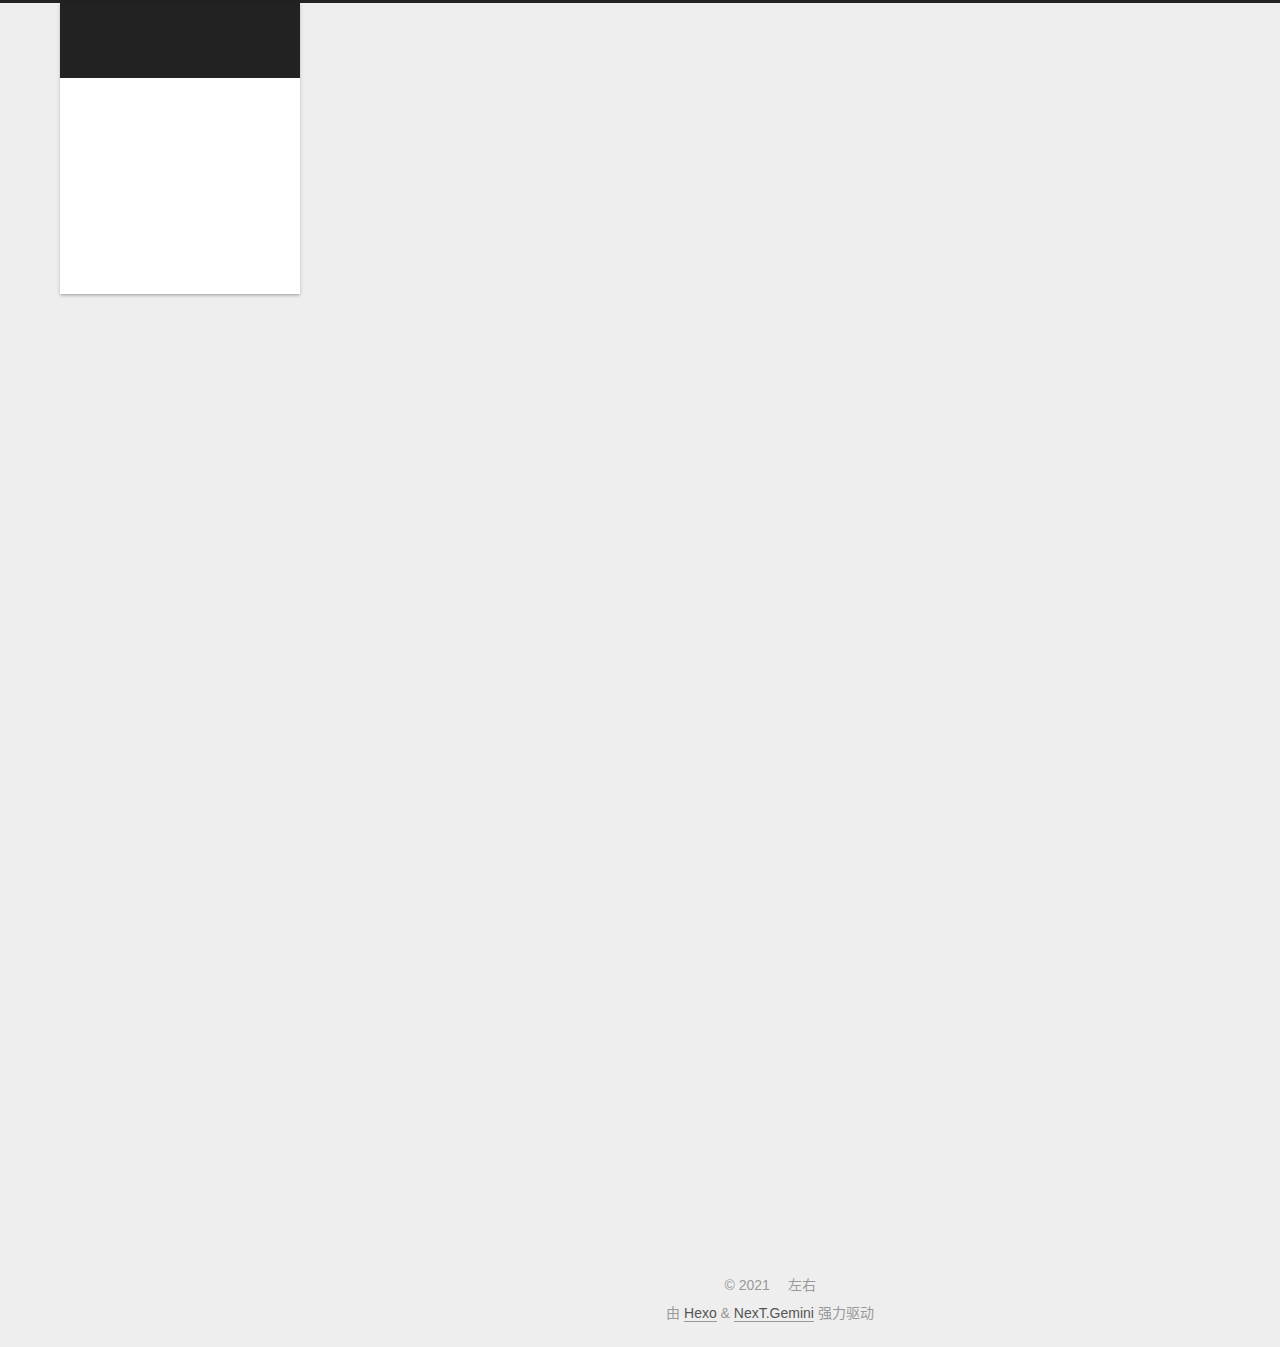
==== about/index.html @ dd249a5f "Site updated: 2021-11-12 10:54:29" ====
<!DOCTYPE html>
<html lang="zh-CN">
<head>
  <meta charset="UTF-8">
<meta name="viewport" content="width=device-width, initial-scale=1, maximum-scale=2">
<meta name="theme-color" content="#222">
<meta name="generator" content="Hexo 5.4.0">
  <link rel="apple-touch-icon" sizes="180x180" href="/images/apple-touch-icon-next.png">
  <link rel="icon" type="image/png" sizes="32x32" href="/images/favicon-32x32-next.png">
  <link rel="icon" type="image/png" sizes="16x16" href="/images/favicon-16x16-next.png">
  <link rel="mask-icon" href="/images/logo.svg" color="#222">

<link rel="stylesheet" href="/css/main.css">


<link rel="stylesheet" href="/lib/font-awesome/css/all.min.css">

<script id="hexo-configurations">
    var NexT = window.NexT || {};
    var CONFIG = {"hostname":"example.com","root":"/","scheme":"Gemini","version":"7.8.0","exturl":false,"sidebar":{"position":"left","display":"post","padding":18,"offset":12,"onmobile":false},"copycode":{"enable":false,"show_result":false,"style":null},"back2top":{"enable":true,"sidebar":false,"scrollpercent":false},"bookmark":{"enable":false,"color":"#222","save":"auto"},"fancybox":false,"mediumzoom":false,"lazyload":false,"pangu":false,"comments":{"style":"tabs","active":null,"storage":true,"lazyload":false,"nav":null},"algolia":{"hits":{"per_page":10},"labels":{"input_placeholder":"Search for Posts","hits_empty":"We didn't find any results for the search: ${query}","hits_stats":"${hits} results found in ${time} ms"}},"localsearch":{"enable":false,"trigger":"auto","top_n_per_article":1,"unescape":false,"preload":false},"motion":{"enable":true,"async":false,"transition":{"post_block":"fadeIn","post_header":"slideDownIn","post_body":"slideDownIn","coll_header":"slideLeftIn","sidebar":"slideUpIn"}}};
  </script>

  <meta name="description" content="现在的努力是为了以后选择的权利">
<meta property="og:type" content="website">
<meta property="og:title" content="关于">
<meta property="og:url" content="http://example.com/about/index.html">
<meta property="og:site_name" content="左右">
<meta property="og:description" content="现在的努力是为了以后选择的权利">
<meta property="og:locale" content="zh_CN">
<meta property="article:published_time" content="2021-11-12T02:46:47.000Z">
<meta property="article:modified_time" content="2021-11-12T02:53:38.068Z">
<meta property="article:author" content="左右">
<meta name="twitter:card" content="summary">

<link rel="canonical" href="http://example.com/about/">


<script id="page-configurations">
  // https://hexo.io/docs/variables.html
  CONFIG.page = {
    sidebar: "",
    isHome : false,
    isPost : false,
    lang   : 'zh-CN'
  };
</script>

  <title>关于 | 左右
</title>
  






  <noscript>
  <style>
  .use-motion .brand,
  .use-motion .menu-item,
  .sidebar-inner,
  .use-motion .post-block,
  .use-motion .pagination,
  .use-motion .comments,
  .use-motion .post-header,
  .use-motion .post-body,
  .use-motion .collection-header { opacity: initial; }

  .use-motion .site-title,
  .use-motion .site-subtitle {
    opacity: initial;
    top: initial;
  }

  .use-motion .logo-line-before i { left: initial; }
  .use-motion .logo-line-after i { right: initial; }
  </style>
</noscript>

</head>

<body itemscope itemtype="http://schema.org/WebPage">
  <div class="container use-motion">
    <div class="headband"></div>

    <header class="header" itemscope itemtype="http://schema.org/WPHeader">
      <div class="header-inner"><div class="site-brand-container">
  <div class="site-nav-toggle">
    <div class="toggle" aria-label="切换导航栏">
      <span class="toggle-line toggle-line-first"></span>
      <span class="toggle-line toggle-line-middle"></span>
      <span class="toggle-line toggle-line-last"></span>
    </div>
  </div>

  <div class="site-meta">

    <a href="/" class="brand" rel="start">
      <span class="logo-line-before"><i></i></span>
      <h1 class="site-title">左右</h1>
      <span class="logo-line-after"><i></i></span>
    </a>
  </div>

  <div class="site-nav-right">
    <div class="toggle popup-trigger">
    </div>
  </div>
</div>




<nav class="site-nav">
  <ul id="menu" class="main-menu menu">
        <li class="menu-item menu-item-home">

    <a href="/" rel="section"><i class="home fa-fw"></i>首页</a>

  </li>
        <li class="menu-item menu-item-about">

    <a href="/about/" rel="section"><i class="user fa-fw"></i>关于</a>

  </li>
        <li class="menu-item menu-item-tags">

    <a href="/tags/" rel="section"><i class="tags fa-fw"></i>标签</a>

  </li>
        <li class="menu-item menu-item-categories">

    <a href="/categories/" rel="section"><i class="th fa-fw"></i>分类</a>

  </li>
        <li class="menu-item menu-item-archives">

    <a href="/archives/" rel="section"><i class="archive fa-fw"></i>归档</a>

  </li>
  </ul>
</nav>




</div>
    </header>

    
  <div class="back-to-top">
    <i class="fa fa-arrow-up"></i>
    <span>0%</span>
  </div>


    <main class="main">
      <div class="main-inner">
        <div class="content-wrap">
          
  
  

          <div class="content page posts-expand">
            

    
    
    
    <div class="post-block" lang="zh-CN">
      <header class="post-header">

<h1 class="post-title" itemprop="name headline">关于
</h1>

<div class="post-meta">
  

</div>

</header>

      
      
      
      <div class="post-body">
          
      </div>
      
      
      
    </div>
    

    
    
    


          </div>
          

<script>
  window.addEventListener('tabs:register', () => {
    let { activeClass } = CONFIG.comments;
    if (CONFIG.comments.storage) {
      activeClass = localStorage.getItem('comments_active') || activeClass;
    }
    if (activeClass) {
      let activeTab = document.querySelector(`a[href="#comment-${activeClass}"]`);
      if (activeTab) {
        activeTab.click();
      }
    }
  });
  if (CONFIG.comments.storage) {
    window.addEventListener('tabs:click', event => {
      if (!event.target.matches('.tabs-comment .tab-content .tab-pane')) return;
      let commentClass = event.target.classList[1];
      localStorage.setItem('comments_active', commentClass);
    });
  }
</script>

        </div>
          
  
  <div class="toggle sidebar-toggle">
    <span class="toggle-line toggle-line-first"></span>
    <span class="toggle-line toggle-line-middle"></span>
    <span class="toggle-line toggle-line-last"></span>
  </div>

  <aside class="sidebar">
    <div class="sidebar-inner">

      <ul class="sidebar-nav motion-element">
        <li class="sidebar-nav-toc">
          文章目录
        </li>
        <li class="sidebar-nav-overview">
          站点概览
        </li>
      </ul>

      <!--noindex-->
      <div class="post-toc-wrap sidebar-panel">
      </div>
      <!--/noindex-->

      <div class="site-overview-wrap sidebar-panel">
        <div class="site-author motion-element" itemprop="author" itemscope itemtype="http://schema.org/Person">
  <p class="site-author-name" itemprop="name">左右</p>
  <div class="site-description" itemprop="description">现在的努力是为了以后选择的权利</div>
</div>
<div class="site-state-wrap motion-element">
  <nav class="site-state">
      <div class="site-state-item site-state-posts">
          <a href="/archives/">
        
          <span class="site-state-item-count">2</span>
          <span class="site-state-item-name">日志</span>
        </a>
      </div>
  </nav>
</div>



      </div>

    </div>
  </aside>
  <div id="sidebar-dimmer"></div>


      </div>
    </main>

    <footer class="footer">
      <div class="footer-inner">
        

        

<div class="copyright">
  
  &copy; 
  <span itemprop="copyrightYear">2021</span>
  <span class="with-love">
    <i class="fa fa-heart"></i>
  </span>
  <span class="author" itemprop="copyrightHolder">左右</span>
</div>
  <div class="powered-by">由 <a href="https://hexo.io/" class="theme-link" rel="noopener" target="_blank">Hexo</a> & <a href="https://theme-next.org/" class="theme-link" rel="noopener" target="_blank">NexT.Gemini</a> 强力驱动
  </div>

        








      </div>
    </footer>
  </div>

  
  <script src="/lib/anime.min.js"></script>
  <script src="/lib/velocity/velocity.min.js"></script>
  <script src="/lib/velocity/velocity.ui.min.js"></script>

<script src="/js/utils.js"></script>

<script src="/js/motion.js"></script>


<script src="/js/schemes/pisces.js"></script>


<script src="/js/next-boot.js"></script>




  















  

  

</body>
</html>
---- css/main.css ----
:root {
  --body-bg-color: #eee;
  --content-bg-color: #fff;
  --card-bg-color: #f5f5f5;
  --text-color: #555;
  --blockquote-color: #666;
  --link-color: #555;
  --link-hover-color: #222;
  --brand-color: #fff;
  --brand-hover-color: #fff;
  --table-row-odd-bg-color: #f9f9f9;
  --table-row-hover-bg-color: #f5f5f5;
  --menu-item-bg-color: #f5f5f5;
  --btn-default-bg: #fff;
  --btn-default-color: #555;
  --btn-default-border-color: #555;
  --btn-default-hover-bg: #222;
  --btn-default-hover-color: #fff;
  --btn-default-hover-border-color: #222;
}
html {
  line-height: 1.15; /* 1 */
  -webkit-text-size-adjust: 100%; /* 2 */
}
body {
  margin: 0;
}
main {
  display: block;
}
h1 {
  font-size: 2em;
  margin: 0.67em 0;
}
hr {
  box-sizing: content-box; /* 1 */
  height: 0; /* 1 */
  overflow: visible; /* 2 */
}
pre {
  font-family: monospace, monospace; /* 1 */
  font-size: 1em; /* 2 */
}
a {
  background: transparent;
}
abbr[title] {
  border-bottom: none; /* 1 */
  text-decoration: underline; /* 2 */
  text-decoration: underline dotted; /* 2 */
}
b,
strong {
  font-weight: bolder;
}
code,
kbd,
samp {
  font-family: monospace, monospace; /* 1 */
  font-size: 1em; /* 2 */
}
small {
  font-size: 80%;
}
sub,
sup {
  font-size: 75%;
  line-height: 0;
  position: relative;
  vertical-align: baseline;
}
sub {
  bottom: -0.25em;
}
sup {
  top: -0.5em;
}
img {
  border-style: none;
}
button,
input,
optgroup,
select,
textarea {
  font-family: inherit; /* 1 */
  font-size: 100%; /* 1 */
  line-height: 1.15; /* 1 */
  margin: 0; /* 2 */
}
button,
input {
/* 1 */
  overflow: visible;
}
button,
select {
/* 1 */
  text-transform: none;
}
button,
[type='button'],
[type='reset'],
[type='submit'] {
  -webkit-appearance: button;
}
button::-moz-focus-inner,
[type='button']::-moz-focus-inner,
[type='reset']::-moz-focus-inner,
[type='submit']::-moz-focus-inner {
  border-style: none;
  padding: 0;
}
button:-moz-focusring,
[type='button']:-moz-focusring,
[type='reset']:-moz-focusring,
[type='submit']:-moz-focusring {
  outline: 1px dotted ButtonText;
}
fieldset {
  padding: 0.35em 0.75em 0.625em;
}
legend {
  box-sizing: border-box; /* 1 */
  color: inherit; /* 2 */
  display: table; /* 1 */
  max-width: 100%; /* 1 */
  padding: 0; /* 3 */
  white-space: normal; /* 1 */
}
progress {
  vertical-align: baseline;
}
textarea {
  overflow: auto;
}
[type='checkbox'],
[type='radio'] {
  box-sizing: border-box; /* 1 */
  padding: 0; /* 2 */
}
[type='number']::-webkit-inner-spin-button,
[type='number']::-webkit-outer-spin-button {
  height: auto;
}
[type='search'] {
  outline-offset: -2px; /* 2 */
  -webkit-appearance: textfield; /* 1 */
}
[type='search']::-webkit-search-decoration {
  -webkit-appearance: none;
}
::-webkit-file-upload-button {
  font: inherit; /* 2 */
  -webkit-appearance: button; /* 1 */
}
details {
  display: block;
}
summary {
  display: list-item;
}
template {
  display: none;
}
[hidden] {
  display: none;
}
::selection {
  background: #262a30;
  color: #eee;
}
html,
body {
  height: 100%;
}
body {
  background: var(--body-bg-color);
  color: var(--text-color);
  font-family: 'Lato', "PingFang SC", "Microsoft YaHei", sans-serif;
  font-size: 1em;
  line-height: 2;
}
@media (max-width: 991px) {
  body {
    padding-left: 0 !important;
    padding-right: 0 !important;
  }
}
h1,
h2,
h3,
h4,
h5,
h6 {
  font-family: 'Lato', "PingFang SC", "Microsoft YaHei", sans-serif;
  font-weight: bold;
  line-height: 1.5;
  margin: 20px 0 15px;
}
h1 {
  font-size: 1.5em;
}
h2 {
  font-size: 1.375em;
}
h3 {
  font-size: 1.25em;
}
h4 {
  font-size: 1.125em;
}
h5 {
  font-size: 1em;
}
h6 {
  font-size: 0.875em;
}
p {
  margin: 0 0 20px 0;
}
a,
span.exturl {
  border-bottom: 1px solid #999;
  color: var(--link-color);
  outline: 0;
  text-decoration: none;
  overflow-wrap: break-word;
  word-wrap: break-word;
  cursor: pointer;
}
a:hover,
span.exturl:hover {
  border-bottom-color: var(--link-hover-color);
  color: var(--link-hover-color);
}
iframe,
img,
video {
  display: block;
  margin-left: auto;
  margin-right: auto;
  max-width: 100%;
}
hr {
  background-image: repeating-linear-gradient(-45deg, #ddd, #ddd 4px, transparent 4px, transparent 8px);
  border: 0;
  height: 3px;
  margin: 40px 0;
}
blockquote {
  border-left: 4px solid #ddd;
  color: var(--blockquote-color);
  margin: 0;
  padding: 0 15px;
}
blockquote cite::before {
  content: '-';
  padding: 0 5px;
}
dt {
  font-weight: bold;
}
dd {
  margin: 0;
  padding: 0;
}
kbd {
  background-color: #f5f5f5;
  background-image: linear-gradient(#eee, #fff, #eee);
  border: 1px solid #ccc;
  border-radius: 0.2em;
  box-shadow: 0.1em 0.1em 0.2em rgba(0,0,0,0.1);
  color: #555;
  font-family: inherit;
  padding: 0.1em 0.3em;
  white-space: nowrap;
}
.table-container {
  overflow: auto;
}
table {
  border-collapse: collapse;
  border-spacing: 0;
  font-size: 0.875em;
  margin: 0 0 20px 0;
  width: 100%;
}
tbody tr:nth-of-type(odd) {
  background: var(--table-row-odd-bg-color);
}
tbody tr:hover {
  background: var(--table-row-hover-bg-color);
}
caption,
th,
td {
  font-weight: normal;
  padding: 8px;
  vertical-align: middle;
}
th,
td {
  border: 1px solid #ddd;
  border-bottom: 3px solid #ddd;
}
th {
  font-weight: 700;
  padding-bottom: 10px;
}
td {
  border-bottom-width: 1px;
}
.btn {
  background: var(--btn-default-bg);
  border: 2px solid var(--btn-default-border-color);
  border-radius: 2px;
  color: var(--btn-default-color);
  display: inline-block;
  font-size: 0.875em;
  line-height: 2;
  padding: 0 20px;
  text-decoration: none;
  transition-property: background-color;
  transition-delay: 0s;
  transition-duration: 0.2s;
  transition-timing-function: ease-in-out;
}
.btn:hover {
  background: var(--btn-default-hover-bg);
  border-color: var(--btn-default-hover-border-color);
  color: var(--btn-default-hover-color);
}
.btn + .btn {
  margin: 0 0 8px 8px;
}
.btn .fa-fw {
  text-align: left;
  width: 1.285714285714286em;
}
.toggle {
  line-height: 0;
}
.toggle .toggle-line {
  background: #fff;
  display: inline-block;
  height: 2px;
  left: 0;
  position: relative;
  top: 0;
  transition: all 0.4s;
  vertical-align: top;
  width: 100%;
}
.toggle .toggle-line:not(:first-child) {
  margin-top: 3px;
}
.toggle.toggle-arrow .toggle-line-first {
  left: 50%;
  top: 2px;
  transform: rotate(45deg);
  width: 50%;
}
.toggle.toggle-arrow .toggle-line-middle {
  left: 2px;
  width: 90%;
}
.toggle.toggle-arrow .toggle-line-last {
  left: 50%;
  top: -2px;
  transform: rotate(-45deg);
  width: 50%;
}
.toggle.toggle-close .toggle-line-first {
  transform: rotate(-45deg);
  top: 5px;
}
.toggle.toggle-close .toggle-line-middle {
  opacity: 0;
}
.toggle.toggle-close .toggle-line-last {
  transform: rotate(45deg);
  top: -5px;
}
.highlight,
pre {
  background: #f7f7f7;
  color: #4d4d4c;
  line-height: 1.6;
  margin: 0 auto 20px;
}
pre,
code {
  font-family: consolas, Menlo, monospace, "PingFang SC", "Microsoft YaHei";
}
code {
  background: #eee;
  border-radius: 3px;
  color: #555;
  padding: 2px 4px;
  overflow-wrap: break-word;
  word-wrap: break-word;
}
.highlight *::selection {
  background: #d6d6d6;
}
.highlight pre {
  border: 0;
  margin: 0;
  padding: 10px 0;
}
.highlight table {
  border: 0;
  margin: 0;
  width: auto;
}
.highlight td {
  border: 0;
  padding: 0;
}
.highlight figcaption {
  background: #eff2f3;
  color: #4d4d4c;
  display: flex;
  font-size: 0.875em;
  justify-content: space-between;
  line-height: 1.2;
  padding: 0.5em;
}
.highlight figcaption a {
  color: #4d4d4c;
}
.highlight figcaption a:hover {
  border-bottom-color: #4d4d4c;
}
.highlight .gutter {
  -moz-user-select: none;
  -ms-user-select: none;
  -webkit-user-select: none;
  user-select: none;
}
.highlight .gutter pre {
  background: #eff2f3;
  color: #869194;
  padding-left: 10px;
  padding-right: 10px;
  text-align: right;
}
.highlight .code pre {
  background: #f7f7f7;
  padding-left: 10px;
  width: 100%;
}
.gist table {
  width: auto;
}
.gist table td {
  border: 0;
}
pre {
  overflow: auto;
  padding: 10px;
}
pre code {
  background: none;
  color: #4d4d4c;
  font-size: 0.875em;
  padding: 0;
  text-shadow: none;
}
pre .deletion {
  background: #fdd;
}
pre .addition {
  background: #dfd;
}
pre .meta {
  color: #eab700;
  -moz-user-select: none;
  -ms-user-select: none;
  -webkit-user-select: none;
  user-select: none;
}
pre .comment {
  color: #8e908c;
}
pre .variable,
pre .attribute,
pre .tag,
pre .name,
pre .regexp,
pre .ruby .constant,
pre .xml .tag .title,
pre .xml .pi,
pre .xml .doctype,
pre .html .doctype,
pre .css .id,
pre .css .class,
pre .css .pseudo {
  color: #c82829;
}
pre .number,
pre .preprocessor,
pre .built_in,
pre .builtin-name,
pre .literal,
pre .params,
pre .constant,
pre .command {
  color: #f5871f;
}
pre .ruby .class .title,
pre .css .rules .attribute,
pre .string,
pre .symbol,
pre .value,
pre .inheritance,
pre .header,
pre .ruby .symbol,
pre .xml .cdata,
pre .special,
pre .formula {
  color: #718c00;
}
pre .title,
pre .css .hexcolor {
  color: #3e999f;
}
pre .function,
pre .python .decorator,
pre .python .title,
pre .ruby .function .title,
pre .ruby .title .keyword,
pre .perl .sub,
pre .javascript .title,
pre .coffeescript .title {
  color: #4271ae;
}
pre .keyword,
pre .javascript .function {
  color: #8959a8;
}
.blockquote-center {
  border-left: none;
  margin: 40px 0;
  padding: 0;
  position: relative;
  text-align: center;
}
.blockquote-center .fa {
  display: block;
  opacity: 0.6;
  position: absolute;
  width: 100%;
}
.blockquote-center .fa-quote-left {
  border-top: 1px solid #ccc;
  text-align: left;
  top: -20px;
}
.blockquote-center .fa-quote-right {
  border-bottom: 1px solid #ccc;
  text-align: right;
  bottom: -20px;
}
.blockquote-center p,
.blockquote-center div {
  text-align: center;
}
.post-body .group-picture img {
  margin: 0 auto;
  padding: 0 3px;
}
.group-picture-row {
  margin-bottom: 6px;
  overflow: hidden;
}
.group-picture-column {
  float: left;
  margin-bottom: 10px;
}
.post-body .label {
  color: #555;
  display: inline;
  padding: 0 2px;
}
.post-body .label.default {
  background: #f0f0f0;
}
.post-body .label.primary {
  background: #efe6f7;
}
.post-body .label.info {
  background: #e5f2f8;
}
.post-body .label.success {
  background: #e7f4e9;
}
.post-body .label.warning {
  background: #fcf6e1;
}
.post-body .label.danger {
  background: #fae8eb;
}
.post-body .tabs {
  margin-bottom: 20px;
}
.post-body .tabs,
.tabs-comment {
  display: block;
  padding-top: 10px;
  position: relative;
}
.post-body .tabs ul.nav-tabs,
.tabs-comment ul.nav-tabs {
  display: flex;
  flex-wrap: wrap;
  margin: 0;
  margin-bottom: -1px;
  padding: 0;
}
@media (max-width: 413px) {
  .post-body .tabs ul.nav-tabs,
  .tabs-comment ul.nav-tabs {
    display: block;
    margin-bottom: 5px;
  }
}
.post-body .tabs ul.nav-tabs li.tab,
.tabs-comment ul.nav-tabs li.tab {
  border-bottom: 1px solid #ddd;
  border-left: 1px solid transparent;
  border-right: 1px solid transparent;
  border-top: 3px solid transparent;
  flex-grow: 1;
  list-style-type: none;
  border-radius: 0 0 0 0;
}
@media (max-width: 413px) {
  .post-body .tabs ul.nav-tabs li.tab,
  .tabs-comment ul.nav-tabs li.tab {
    border-bottom: 1px solid transparent;
    border-left: 3px solid transparent;
    border-right: 1px solid transparent;
    border-top: 1px solid transparent;
  }
}
@media (max-width: 413px) {
  .post-body .tabs ul.nav-tabs li.tab,
  .tabs-comment ul.nav-tabs li.tab {
    border-radius: 0;
  }
}
.post-body .tabs ul.nav-tabs li.tab a,
.tabs-comment ul.nav-tabs li.tab a {
  border-bottom: initial;
  display: block;
  line-height: 1.8;
  outline: 0;
  padding: 0.25em 0.75em;
  text-align: center;
  transition-delay: 0s;
  transition-duration: 0.2s;
  transition-timing-function: ease-out;
}
.post-body .tabs ul.nav-tabs li.tab a i,
.tabs-comment ul.nav-tabs li.tab a i {
  width: 1.285714285714286em;
}
.post-body .tabs ul.nav-tabs li.tab.active,
.tabs-comment ul.nav-tabs li.tab.active {
  border-bottom: 1px solid transparent;
  border-left: 1px solid #ddd;
  border-right: 1px solid #ddd;
  border-top: 3px solid #fc6423;
}
@media (max-width: 413px) {
  .post-body .tabs ul.nav-tabs li.tab.active,
  .tabs-comment ul.nav-tabs li.tab.active {
    border-bottom: 1px solid #ddd;
    border-left: 3px solid #fc6423;
    border-right: 1px solid #ddd;
    border-top: 1px solid #ddd;
  }
}
.post-body .tabs ul.nav-tabs li.tab.active a,
.tabs-comment ul.nav-tabs li.tab.active a {
  color: var(--link-color);
  cursor: default;
}
.post-body .tabs .tab-content .tab-pane,
.tabs-comment .tab-content .tab-pane {
  border: 1px solid #ddd;
  border-top: 0;
  padding: 20px 20px 0 20px;
  border-radius: 0;
}
.post-body .tabs .tab-content .tab-pane:not(.active),
.tabs-comment .tab-content .tab-pane:not(.active) {
  display: none;
}
.post-body .tabs .tab-content .tab-pane.active,
.tabs-comment .tab-content .tab-pane.active {
  display: block;
}
.post-body .tabs .tab-content .tab-pane.active:nth-of-type(1),
.tabs-comment .tab-content .tab-pane.active:nth-of-type(1) {
  border-radius: 0 0 0 0;
}
@media (max-width: 413px) {
  .post-body .tabs .tab-content .tab-pane.active:nth-of-type(1),
  .tabs-comment .tab-content .tab-pane.active:nth-of-type(1) {
    border-radius: 0;
  }
}
.post-body .note {
  border-radius: 3px;
  margin-bottom: 20px;
  padding: 1em;
  position: relative;
  border: 1px solid #eee;
  border-left-width: 5px;
}
.post-body .note h2,
.post-body .note h3,
.post-body .note h4,
.post-body .note h5,
.post-body .note h6 {
  margin-top: 0;
  border-bottom: initial;
  margin-bottom: 0;
  padding-top: 0;
}
.post-body .note p:first-child,
.post-body .note ul:first-child,
.post-body .note ol:first-child,
.post-body .note table:first-child,
.post-body .note pre:first-child,
.post-body .note blockquote:first-child,
.post-body .note img:first-child {
  margin-top: 0;
}
.post-body .note p:last-child,
.post-body .note ul:last-child,
.post-body .note ol:last-child,
.post-body .note table:last-child,
.post-body .note pre:last-child,
.post-body .note blockquote:last-child,
.post-body .note img:last-child {
  margin-bottom: 0;
}
.post-body .note.default {
  border-left-color: #777;
}
.post-body .note.default h2,
.post-body .note.default h3,
.post-body .note.default h4,
.post-body .note.default h5,
.post-body .note.default h6 {
  color: #777;
}
.post-body .note.primary {
  border-left-color: #6f42c1;
}
.post-body .note.primary h2,
.post-body .note.primary h3,
.post-body .note.primary h4,
.post-body .note.primary h5,
.post-body .note.primary h6 {
  color: #6f42c1;
}
.post-body .note.info {
  border-left-color: #428bca;
}
.post-body .note.info h2,
.post-body .note.info h3,
.post-body .note.info h4,
.post-body .note.info h5,
.post-body .note.info h6 {
  color: #428bca;
}
.post-body .note.success {
  border-left-color: #5cb85c;
}
.post-body .note.success h2,
.post-body .note.success h3,
.post-body .note.success h4,
.post-body .note.success h5,
.post-body .note.success h6 {
  color: #5cb85c;
}
.post-body .note.warning {
  border-left-color: #f0ad4e;
}
.post-body .note.warning h2,
.post-body .note.warning h3,
.post-body .note.warning h4,
.post-body .note.warning h5,
.post-body .note.warning h6 {
  color: #f0ad4e;
}
.post-body .note.danger {
  border-left-color: #d9534f;
}
.post-body .note.danger h2,
.post-body .note.danger h3,
.post-body .note.danger h4,
.post-body .note.danger h5,
.post-body .note.danger h6 {
  color: #d9534f;
}
.pagination .prev,
.pagination .next,
.pagination .page-number,
.pagination .space {
  display: inline-block;
  margin: 0 10px;
  padding: 0 11px;
  position: relative;
  top: -1px;
}
@media (max-width: 767px) {
  .pagination .prev,
  .pagination .next,
  .pagination .page-number,
  .pagination .space {
    margin: 0 5px;
  }
}
.pagination {
  border-top: 1px solid #eee;
  margin: 120px 0 0;
  text-align: center;
}
.pagination .prev,
.pagination .next,
.pagination .page-number {
  border-bottom: 0;
  border-top: 1px solid #eee;
  transition-property: border-color;
  transition-delay: 0s;
  transition-duration: 0.2s;
  transition-timing-function: ease-in-out;
}
.pagination .prev:hover,
.pagination .next:hover,
.pagination .page-number:hover {
  border-top-color: #222;
}
.pagination .space {
  margin: 0;
  padding: 0;
}
.pagination .prev {
  margin-left: 0;
}
.pagination .next {
  margin-right: 0;
}
.pagination .page-number.current {
  background: #ccc;
  border-top-color: #ccc;
  color: #fff;
}
@media (max-width: 767px) {
  .pagination {
    border-top: none;
  }
  .pagination .prev,
  .pagination .next,
  .pagination .page-number {
    border-bottom: 1px solid #eee;
    border-top: 0;
    margin-bottom: 10px;
    padding: 0 10px;
  }
  .pagination .prev:hover,
  .pagination .next:hover,
  .pagination .page-number:hover {
    border-bottom-color: #222;
  }
}
.comments {
  margin-top: 60px;
  overflow: hidden;
}
.comment-button-group {
  display: flex;
  flex-wrap: wrap-reverse;
  justify-content: center;
  margin: 1em 0;
}
.comment-button-group .comment-button {
  margin: 0.1em 0.2em;
}
.comment-button-group .comment-button.active {
  background: var(--btn-default-hover-bg);
  border-color: var(--btn-default-hover-border-color);
  color: var(--btn-default-hover-color);
}
.comment-position {
  display: none;
}
.comment-position.active {
  display: block;
}
.tabs-comment {
  background: var(--content-bg-color);
  margin-top: 4em;
  padding-top: 0;
}
.tabs-comment .comments {
  border: 0;
  box-shadow: none;
  margin-top: 0;
  padding-top: 0;
}
.container {
  min-height: 100%;
  position: relative;
}
.main-inner {
  margin: 0 auto;
  width: calc(100% - 20px);
}
@media (min-width: 1200px) {
  .main-inner {
    width: 1160px;
  }
}
@media (min-width: 1600px) {
  .main-inner {
    width: 73%;
  }
}
@media (max-width: 767px) {
  .content-wrap {
    padding: 0 20px;
  }
}
.header {
  background: transparent;
}
.header-inner {
  margin: 0 auto;
  width: calc(100% - 20px);
}
@media (min-width: 1200px) {
  .header-inner {
    width: 1160px;
  }
}
@media (min-width: 1600px) {
  .header-inner {
    width: 73%;
  }
}
.site-brand-container {
  display: flex;
  flex-shrink: 0;
  padding: 0 10px;
}
.headband {
  background: #222;
  height: 3px;
}
.site-meta {
  flex-grow: 1;
  text-align: center;
}
@media (max-width: 767px) {
  .site-meta {
    text-align: center;
  }
}
.brand {
  border-bottom: none;
  color: var(--brand-color);
  display: inline-block;
  line-height: 1.375em;
  padding: 0 40px;
  position: relative;
}
.brand:hover {
  color: var(--brand-hover-color);
}
.site-title {
  font-family: 'Lato', "PingFang SC", "Microsoft YaHei", sans-serif;
  font-size: 1.375em;
  font-weight: normal;
  margin: 0;
}
.site-subtitle {
  color: #ddd;
  font-size: 0.8125em;
  margin: 10px 0;
}
.use-motion .brand {
  opacity: 0;
}
.use-motion .site-title,
.use-motion .site-subtitle,
.use-motion .custom-logo-image {
  opacity: 0;
  position: relative;
  top: -10px;
}
.site-nav-toggle,
.site-nav-right {
  display: none;
}
@media (max-width: 767px) {
  .site-nav-toggle,
  .site-nav-right {
    display: flex;
    flex-direction: column;
    justify-content: center;
  }
}
.site-nav-toggle .toggle,
.site-nav-right .toggle {
  color: var(--text-color);
  padding: 10px;
  width: 22px;
}
.site-nav-toggle .toggle .toggle-line,
.site-nav-right .toggle .toggle-line {
  background: var(--text-color);
  border-radius: 1px;
}
.site-nav {
  display: block;
}
@media (max-width: 767px) {
  .site-nav {
    clear: both;
    display: none;
  }
}
.site-nav.site-nav-on {
  display: block;
}
.menu {
  margin-top: 20px;
  padding-left: 0;
  text-align: center;
}
.menu-item {
  display: inline-block;
  list-style: none;
  margin: 0 10px;
}
@media (max-width: 767px) {
  .menu-item {
    display: block;
    margin-top: 10px;
  }
  .menu-item.menu-item-search {
    display: none;
  }
}
.menu-item a,
.menu-item span.exturl {
  border-bottom: 0;
  display: block;
  font-size: 0.8125em;
  transition-property: border-color;
  transition-delay: 0s;
  transition-duration: 0.2s;
  transition-timing-function: ease-in-out;
}
@media (hover: none) {
  .menu-item a:hover,
  .menu-item span.exturl:hover {
    border-bottom-color: transparent !important;
  }
}
.menu-item .fa,
.menu-item .fab,
.menu-item .far,
.menu-item .fas {
  margin-right: 8px;
}
.menu-item .badge {
  display: inline-block;
  font-weight: bold;
  line-height: 1;
  margin-left: 0.35em;
  margin-top: 0.35em;
  text-align: center;
  white-space: nowrap;
}
@media (max-width: 767px) {
  .menu-item .badge {
    float: right;
    margin-left: 0;
  }
}
.menu-item-active a,
.menu .menu-item a:hover,
.menu .menu-item span.exturl:hover {
  background: var(--menu-item-bg-color);
}
.use-motion .menu-item {
  opacity: 0;
}
.sidebar {
  background: #222;
  bottom: 0;
  box-shadow: inset 0 2px 6px #000;
  position: fixed;
  top: 0;
}
@media (max-width: 991px) {
  .sidebar {
    display: none;
  }
}
.sidebar-inner {
  color: #999;
  padding: 18px 10px;
  text-align: center;
}
.cc-license {
  margin-top: 10px;
  text-align: center;
}
.cc-license .cc-opacity {
  border-bottom: none;
  opacity: 0.7;
}
.cc-license .cc-opacity:hover {
  opacity: 0.9;
}
.cc-license img {
  display: inline-block;
}
.site-author-image {
  border: 1px solid #eee;
  display: block;
  margin: 0 auto;
  max-width: 120px;
  padding: 2px;
}
.site-author-name {
  color: var(--text-color);
  font-weight: 600;
  margin: 0;
  text-align: center;
}
.site-description {
  color: #999;
  font-size: 0.8125em;
  margin-top: 0;
  text-align: center;
}
.links-of-author {
  margin-top: 15px;
}
.links-of-author a,
.links-of-author span.exturl {
  border-bottom-color: #555;
  display: inline-block;
  font-size: 0.8125em;
  margin-bottom: 10px;
  margin-right: 10px;
  vertical-align: middle;
}
.links-of-author a::before,
.links-of-author span.exturl::before {
  background: #26ffff;
  border-radius: 50%;
  content: ' ';
  display: inline-block;
  height: 4px;
  margin-right: 3px;
  vertical-align: middle;
  width: 4px;
}
.sidebar-button {
  margin-top: 15px;
}
.sidebar-button a {
  border: 1px solid #fc6423;
  border-radius: 4px;
  color: #fc6423;
  display: inline-block;
  padding: 0 15px;
}
.sidebar-button a .fa,
.sidebar-button a .fab,
.sidebar-button a .far,
.sidebar-button a .fas {
  margin-right: 5px;
}
.sidebar-button a:hover {
  background: #fc6423;
  border: 1px solid #fc6423;
  color: #fff;
}
.sidebar-button a:hover .fa,
.sidebar-button a:hover .fab,
.sidebar-button a:hover .far,
.sidebar-button a:hover .fas {
  color: #fff;
}
.links-of-blogroll {
  font-size: 0.8125em;
  margin-top: 10px;
}
.links-of-blogroll-title {
  font-size: 0.875em;
  font-weight: 600;
  margin-top: 0;
}
.links-of-blogroll-list {
  list-style: none;
  margin: 0;
  padding: 0;
}
#sidebar-dimmer {
  display: none;
}
@media (max-width: 767px) {
  #sidebar-dimmer {
    background: #000;
    display: block;
    height: 100%;
    left: 100%;
    opacity: 0;
    position: fixed;
    top: 0;
    width: 100%;
    z-index: 1100;
  }
  .sidebar-active + #sidebar-dimmer {
    opacity: 0.7;
    transform: translateX(-100%);
    transition: opacity 0.5s;
  }
}
.sidebar-nav {
  margin: 0;
  padding-bottom: 20px;
  padding-left: 0;
}
.sidebar-nav li {
  border-bottom: 1px solid transparent;
  color: var(--text-color);
  cursor: pointer;
  display: inline-block;
  font-size: 0.875em;
}
.sidebar-nav li.sidebar-nav-overview {
  margin-left: 10px;
}
.sidebar-nav li:hover {
  color: #fc6423;
}
.sidebar-nav .sidebar-nav-active {
  border-bottom-color: #fc6423;
  color: #fc6423;
}
.sidebar-nav .sidebar-nav-active:hover {
  color: #fc6423;
}
.sidebar-panel {
  display: none;
  overflow-x: hidden;
  overflow-y: auto;
}
.sidebar-panel-active {
  display: block;
}
.sidebar-toggle {
  background: #222;
  bottom: 45px;
  cursor: pointer;
  height: 14px;
  left: 30px;
  padding: 5px;
  position: fixed;
  width: 14px;
  z-index: 1300;
}
@media (max-width: 991px) {
  .sidebar-toggle {
    left: 20px;
    opacity: 0.8;
    display: none;
  }
}
.sidebar-toggle:hover .toggle-line {
  background: #fc6423;
}
.post-toc {
  font-size: 0.875em;
}
.post-toc ol {
  list-style: none;
  margin: 0;
  padding: 0 2px 5px 10px;
  text-align: left;
}
.post-toc ol > ol {
  padding-left: 0;
}
.post-toc ol a {
  transition-property: all;
  transition-delay: 0s;
  transition-duration: 0.2s;
  transition-timing-function: ease-in-out;
}
.post-toc .nav-item {
  line-height: 1.8;
  overflow: hidden;
  text-overflow: ellipsis;
  white-space: nowrap;
}
.post-toc .nav .nav-child {
  display: none;
}
.post-toc .nav .active > .nav-child {
  display: block;
}
.post-toc .nav .active-current > .nav-child {
  display: block;
}
.post-toc .nav .active-current > .nav-child > .nav-item {
  display: block;
}
.post-toc .nav .active > a {
  border-bottom-color: #fc6423;
  color: #fc6423;
}
.post-toc .nav .active-current > a {
  color: #fc6423;
}
.post-toc .nav .active-current > a:hover {
  color: #fc6423;
}
.site-state {
  display: flex;
  justify-content: center;
  line-height: 1.4;
  margin-top: 10px;
  overflow: hidden;
  text-align: center;
  white-space: nowrap;
}
.site-state-item {
  padding: 0 15px;
}
.site-state-item:not(:first-child) {
  border-left: 1px solid #eee;
}
.site-state-item a {
  border-bottom: none;
}
.site-state-item-count {
  display: block;
  font-size: 1em;
  font-weight: 600;
  text-align: center;
}
.site-state-item-name {
  color: #999;
  font-size: 0.8125em;
}
.footer {
  color: #999;
  font-size: 0.875em;
  padding: 20px 0;
}
.footer.footer-fixed {
  bottom: 0;
  left: 0;
  position: absolute;
  right: 0;
}
.footer-inner {
  box-sizing: border-box;
  margin: 0 auto;
  text-align: center;
  width: calc(100% - 20px);
}
@media (min-width: 1200px) {
  .footer-inner {
    width: 1160px;
  }
}
@media (min-width: 1600px) {
  .footer-inner {
    width: 73%;
  }
}
.languages {
  display: inline-block;
  font-size: 1.125em;
  position: relative;
}
.languages .lang-select-label span {
  margin: 0 0.5em;
}
.languages .lang-select {
  height: 100%;
  left: 0;
  opacity: 0;
  position: absolute;
  top: 0;
  width: 100%;
}
.with-love {
  color: #ff0000;
  display: inline-block;
  margin: 0 5px;
}
.powered-by,
.theme-info {
  display: inline-block;
}
@-moz-keyframes iconAnimate {
  0%, 100% {
    transform: scale(1);
  }
  10%, 30% {
    transform: scale(0.9);
  }
  20%, 40%, 60%, 80% {
    transform: scale(1.1);
  }
  50%, 70% {
    transform: scale(1.1);
  }
}
@-webkit-keyframes iconAnimate {
  0%, 100% {
    transform: scale(1);
  }
  10%, 30% {
    transform: scale(0.9);
  }
  20%, 40%, 60%, 80% {
    transform: scale(1.1);
  }
  50%, 70% {
    transform: scale(1.1);
  }
}
@-o-keyframes iconAnimate {
  0%, 100% {
    transform: scale(1);
  }
  10%, 30% {
    transform: scale(0.9);
  }
  20%, 40%, 60%, 80% {
    transform: scale(1.1);
  }
  50%, 70% {
    transform: scale(1.1);
  }
}
@keyframes iconAnimate {
  0%, 100% {
    transform: scale(1);
  }
  10%, 30% {
    transform: scale(0.9);
  }
  20%, 40%, 60%, 80% {
    transform: scale(1.1);
  }
  50%, 70% {
    transform: scale(1.1);
  }
}
.back-to-top {
  font-size: 12px;
  text-align: center;
  transition-delay: 0s;
  transition-duration: 0.2s;
  transition-timing-function: ease-in-out;
}
.back-to-top {
  background: #222;
  bottom: -100px;
  box-sizing: border-box;
  color: #fff;
  cursor: pointer;
  left: 30px;
  opacity: 0.6;
  padding: 0 6px;
  position: fixed;
  transition-property: bottom;
  z-index: 1300;
  width: 24px;
}
.back-to-top span {
  display: none;
}
.back-to-top:hover {
  color: #fc6423;
}
.back-to-top.back-to-top-on {
  bottom: 30px;
}
@media (max-width: 991px) {
  .back-to-top {
    left: 20px;
    opacity: 0.8;
  }
}
.post-body {
  font-family: 'Lato', "PingFang SC", "Microsoft YaHei", sans-serif;
  overflow-wrap: break-word;
  word-wrap: break-word;
}
@media (min-width: 1200px) {
  .post-body {
    font-size: 1.125em;
  }
}
.post-body .exturl .fa {
  font-size: 0.875em;
  margin-left: 4px;
}
.post-body .image-caption,
.post-body .figure .caption {
  color: #999;
  font-size: 0.875em;
  font-weight: bold;
  line-height: 1;
  margin: -20px auto 15px;
  text-align: center;
}
.post-sticky-flag {
  display: inline-block;
  transform: rotate(30deg);
}
.post-button {
  margin-top: 40px;
  text-align: center;
}
.use-motion .post-block,
.use-motion .pagination,
.use-motion .comments {
  opacity: 0;
}
.use-motion .post-header {
  opacity: 0;
}
.use-motion .post-body {
  opacity: 0;
}
.use-motion .collection-header {
  opacity: 0;
}
.posts-collapse {
  margin-left: 35px;
  position: relative;
}
@media (max-width: 767px) {
  .posts-collapse {
    margin-left: 0px;
    margin-right: 0px;
  }
}
.posts-collapse .collection-title {
  font-size: 1.125em;
  position: relative;
}
.posts-collapse .collection-title::before {
  background: #999;
  border: 1px solid #fff;
  border-radius: 50%;
  content: ' ';
  height: 10px;
  left: 0;
  margin-left: -6px;
  margin-top: -4px;
  position: absolute;
  top: 50%;
  width: 10px;
}
.posts-collapse .collection-year {
  font-size: 1.5em;
  font-weight: bold;
  margin: 60px 0;
  position: relative;
}
.posts-collapse .collection-year::before {
  background: #bbb;
  border-radius: 50%;
  content: ' ';
  height: 8px;
  left: 0;
  margin-left: -4px;
  margin-top: -4px;
  position: absolute;
  top: 50%;
  width: 8px;
}
.posts-collapse .collection-header {
  display: block;
  margin: 0 0 0 20px;
}
.posts-collapse .collection-header small {
  color: #bbb;
  margin-left: 5px;
}
.posts-collapse .post-header {
  border-bottom: 1px dashed #ccc;
  margin: 30px 0;
  padding-left: 15px;
  position: relative;
  transition-property: border;
  transition-delay: 0s;
  transition-duration: 0.2s;
  transition-timing-function: ease-in-out;
}
.posts-collapse .post-header::before {
  background: #bbb;
  border: 1px solid #fff;
  border-radius: 50%;
  content: ' ';
  height: 6px;
  left: 0;
  margin-left: -4px;
  position: absolute;
  top: 0.75em;
  transition-property: background;
  width: 6px;
  transition-delay: 0s;
  transition-duration: 0.2s;
  transition-timing-function: ease-in-out;
}
.posts-collapse .post-header:hover {
  border-bottom-color: #666;
}
.posts-collapse .post-header:hover::before {
  background: #222;
}
.posts-collapse .post-meta {
  display: inline;
  font-size: 0.75em;
  margin-right: 10px;
}
.posts-collapse .post-title {
  display: inline;
}
.posts-collapse .post-title a,
.posts-collapse .post-title span.exturl {
  border-bottom: none;
  color: var(--link-color);
}
.posts-collapse .post-title .fa-external-link-alt {
  font-size: 0.875em;
  margin-left: 5px;
}
.posts-collapse::before {
  background: #f5f5f5;
  content: ' ';
  height: 100%;
  left: 0;
  margin-left: -2px;
  position: absolute;
  top: 1.25em;
  width: 4px;
}
.post-eof {
  background: #ccc;
  height: 1px;
  margin: 80px auto 60px;
  text-align: center;
  width: 8%;
}
.post-block:last-of-type .post-eof {
  display: none;
}
.content {
  padding-top: 40px;
}
@media (min-width: 992px) {
  .post-body {
    text-align: justify;
  }
}
@media (max-width: 991px) {
  .post-body {
    text-align: justify;
  }
}
.post-body h1,
.post-body h2,
.post-body h3,
.post-body h4,
.post-body h5,
.post-body h6 {
  padding-top: 10px;
}
.post-body h1 .header-anchor,
.post-body h2 .header-anchor,
.post-body h3 .header-anchor,
.post-body h4 .header-anchor,
.post-body h5 .header-anchor,
.post-body h6 .header-anchor {
  border-bottom-style: none;
  color: #ccc;
  float: right;
  margin-left: 10px;
  visibility: hidden;
}
.post-body h1 .header-anchor:hover,
.post-body h2 .header-anchor:hover,
.post-body h3 .header-anchor:hover,
.post-body h4 .header-anchor:hover,
.post-body h5 .header-anchor:hover,
.post-body h6 .header-anchor:hover {
  color: inherit;
}
.post-body h1:hover .header-anchor,
.post-body h2:hover .header-anchor,
.post-body h3:hover .header-anchor,
.post-body h4:hover .header-anchor,
.post-body h5:hover .header-anchor,
.post-body h6:hover .header-anchor {
  visibility: visible;
}
.post-body iframe,
.post-body img,
.post-body video {
  margin-bottom: 20px;
}
.post-body .video-container {
  height: 0;
  margin-bottom: 20px;
  overflow: hidden;
  padding-top: 75%;
  position: relative;
  width: 100%;
}
.post-body .video-container iframe,
.post-body .video-container object,
.post-body .video-container embed {
  height: 100%;
  left: 0;
  margin: 0;
  position: absolute;
  top: 0;
  width: 100%;
}
.post-gallery {
  align-items: center;
  display: grid;
  grid-gap: 10px;
  grid-template-columns: 1fr 1fr 1fr;
  margin-bottom: 20px;
}
@media (max-width: 767px) {
  .post-gallery {
    grid-template-columns: 1fr 1fr;
  }
}
.post-gallery a {
  border: 0;
}
.post-gallery img {
  margin: 0;
}
.posts-expand .post-header {
  font-size: 1.125em;
}
.posts-expand .post-title {
  font-size: 1.5em;
  font-weight: normal;
  margin: initial;
  text-align: center;
  overflow-wrap: break-word;
  word-wrap: break-word;
}
.posts-expand .post-title-link {
  border-bottom: none;
  color: var(--link-color);
  display: inline-block;
  position: relative;
  vertical-align: top;
}
.posts-expand .post-title-link::before {
  background: var(--link-color);
  bottom: 0;
  content: '';
  height: 2px;
  left: 0;
  position: absolute;
  transform: scaleX(0);
  visibility: hidden;
  width: 100%;
  transition-delay: 0s;
  transition-duration: 0.2s;
  transition-timing-function: ease-in-out;
}
.posts-expand .post-title-link:hover::before {
  transform: scaleX(1);
  visibility: visible;
}
.posts-expand .post-title-link .fa-external-link-alt {
  font-size: 0.875em;
  margin-left: 5px;
}
.posts-expand .post-meta {
  color: #999;
  font-family: 'Lato', "PingFang SC", "Microsoft YaHei", sans-serif;
  font-size: 0.75em;
  margin: 3px 0 60px 0;
  text-align: center;
}
.posts-expand .post-meta .post-description {
  font-size: 0.875em;
  margin-top: 2px;
}
.posts-expand .post-meta time {
  border-bottom: 1px dashed #999;
  cursor: pointer;
}
.post-meta .post-meta-item + .post-meta-item::before {
  content: '|';
  margin: 0 0.5em;
}
.post-meta-divider {
  margin: 0 0.5em;
}
.post-meta-item-icon {
  margin-right: 3px;
}
@media (max-width: 991px) {
  .post-meta-item-icon {
    display: inline-block;
  }
}
@media (max-width: 991px) {
  .post-meta-item-text {
    display: none;
  }
}
.post-nav {
  border-top: 1px solid #eee;
  display: flex;
  justify-content: space-between;
  margin-top: 15px;
  padding: 10px 5px 0;
}
.post-nav-item {
  flex: 1;
}
.post-nav-item a {
  border-bottom: none;
  display: block;
  font-size: 0.875em;
  line-height: 1.6;
  position: relative;
}
.post-nav-item a:active {
  top: 2px;
}
.post-nav-item .fa {
  font-size: 0.75em;
}
.post-nav-item:first-child {
  margin-right: 15px;
}
.post-nav-item:first-child .fa {
  margin-right: 5px;
}
.post-nav-item:last-child {
  margin-left: 15px;
  text-align: right;
}
.post-nav-item:last-child .fa {
  margin-left: 5px;
}
.rtl.post-body p,
.rtl.post-body a,
.rtl.post-body h1,
.rtl.post-body h2,
.rtl.post-body h3,
.rtl.post-body h4,
.rtl.post-body h5,
.rtl.post-body h6,
.rtl.post-body li,
.rtl.post-body ul,
.rtl.post-body ol {
  direction: rtl;
  font-family: UKIJ Ekran;
}
.rtl.post-title {
  font-family: UKIJ Ekran;
}
.post-tags {
  margin-top: 40px;
  text-align: center;
}
.post-tags a {
  display: inline-block;
  font-size: 0.8125em;
}
.post-tags a:not(:last-child) {
  margin-right: 10px;
}
.post-widgets {
  border-top: 1px solid #eee;
  margin-top: 15px;
  text-align: center;
}
.wp_rating {
  height: 20px;
  line-height: 20px;
  margin-top: 10px;
  padding-top: 6px;
  text-align: center;
}
.social-like {
  display: flex;
  font-size: 0.875em;
  justify-content: center;
  text-align: center;
}
.reward-container {
  margin: 20px auto;
  padding: 10px 0;
  text-align: center;
  width: 90%;
}
.reward-container button {
  background: transparent;
  border: 1px solid #fc6423;
  border-radius: 0;
  color: #fc6423;
  cursor: pointer;
  line-height: 2;
  outline: 0;
  padding: 0 15px;
  vertical-align: text-top;
}
.reward-container button:hover {
  background: #fc6423;
  border: 1px solid transparent;
  color: #fa9366;
}
#qr {
  padding-top: 20px;
}
#qr a {
  border: 0;
}
#qr img {
  display: inline-block;
  margin: 0.8em 2em 0 2em;
  max-width: 100%;
  width: 180px;
}
#qr p {
  text-align: center;
}
.category-all-page .category-all-title {
  text-align: center;
}
.category-all-page .category-all {
  margin-top: 20px;
}
.category-all-page .category-list {
  list-style: none;
  margin: 0;
  padding: 0;
}
.category-all-page .category-list-item {
  margin: 5px 10px;
}
.category-all-page .category-list-count {
  color: #bbb;
}
.category-all-page .category-list-count::before {
  content: ' (';
  display: inline;
}
.category-all-page .category-list-count::after {
  content: ') ';
  display: inline;
}
.category-all-page .category-list-child {
  padding-left: 10px;
}
.event-list {
  padding: 0;
}
.event-list hr {
  background: #222;
  margin: 20px 0 45px 0;
}
.event-list hr::after {
  background: #222;
  color: #fff;
  content: 'NOW';
  display: inline-block;
  font-weight: bold;
  padding: 0 5px;
  text-align: right;
}
.event-list .event {
  background: #222;
  margin: 20px 0;
  min-height: 40px;
  padding: 15px 0 15px 10px;
}
.event-list .event .event-summary {
  color: #fff;
  margin: 0;
  padding-bottom: 3px;
}
.event-list .event .event-summary::before {
  animation: dot-flash 1s alternate infinite ease-in-out;
  color: #fff;
  content: '\f111';
  display: inline-block;
  font-size: 10px;
  margin-right: 25px;
  vertical-align: middle;
  font-family: 'Font Awesome 5 Free';
  font-weight: 900;
}
.event-list .event .event-relative-time {
  color: #bbb;
  display: inline-block;
  font-size: 12px;
  font-weight: normal;
  padding-left: 12px;
}
.event-list .event .event-details {
  color: #fff;
  display: block;
  line-height: 18px;
  margin-left: 56px;
  padding-bottom: 6px;
  padding-top: 3px;
  text-indent: -24px;
}
.event-list .event .event-details::before {
  color: #fff;
  display: inline-block;
  margin-right: 9px;
  text-align: center;
  text-indent: 0;
  width: 14px;
  font-family: 'Font Awesome 5 Free';
  font-weight: 900;
}
.event-list .event .event-details.event-location::before {
  content: '\f041';
}
.event-list .event .event-details.event-duration::before {
  content: '\f017';
}
.event-list .event-past {
  background: #f5f5f5;
}
.event-list .event-past .event-summary,
.event-list .event-past .event-details {
  color: #bbb;
  opacity: 0.9;
}
.event-list .event-past .event-summary::before,
.event-list .event-past .event-details::before {
  animation: none;
  color: #bbb;
}
@-moz-keyframes dot-flash {
  from {
    opacity: 1;
    transform: scale(1);
  }
  to {
    opacity: 0;
    transform: scale(0.8);
  }
}
@-webkit-keyframes dot-flash {
  from {
    opacity: 1;
    transform: scale(1);
  }
  to {
    opacity: 0;
    transform: scale(0.8);
  }
}
@-o-keyframes dot-flash {
  from {
    opacity: 1;
    transform: scale(1);
  }
  to {
    opacity: 0;
    transform: scale(0.8);
  }
}
@keyframes dot-flash {
  from {
    opacity: 1;
    transform: scale(1);
  }
  to {
    opacity: 0;
    transform: scale(0.8);
  }
}
ul.breadcrumb {
  font-size: 0.75em;
  list-style: none;
  margin: 1em 0;
  padding: 0 2em;
  text-align: center;
}
ul.breadcrumb li {
  display: inline;
}
ul.breadcrumb li + li::before {
  content: '/\00a0';
  font-weight: normal;
  padding: 0.5em;
}
ul.breadcrumb li + li:last-child {
  font-weight: bold;
}
.tag-cloud {
  text-align: center;
}
.tag-cloud a {
  display: inline-block;
  margin: 10px;
}
.tag-cloud a:hover {
  color: var(--link-hover-color) !important;
}
.header {
  margin: 0 auto;
  position: relative;
  width: calc(100% - 20px);
}
@media (min-width: 1200px) {
  .header {
    width: 1160px;
  }
}
@media (min-width: 1600px) {
  .header {
    width: 73%;
  }
}
@media (max-width: 991px) {
  .header {
    width: auto;
  }
}
.header-inner {
  background: var(--content-bg-color);
  border-radius: initial;
  box-shadow: 0 2px 2px 0 rgba(0,0,0,0.12), 0 3px 1px -2px rgba(0,0,0,0.06), 0 1px 5px 0 rgba(0,0,0,0.12);
  overflow: hidden;
  padding: 0;
  position: absolute;
  top: 0;
  width: 240px;
}
@media (min-width: 1200px) {
  .header-inner {
    width: 240px;
  }
}
@media (max-width: 991px) {
  .header-inner {
    border-radius: initial;
    position: relative;
    width: auto;
  }
}
.main-inner {
  align-items: flex-start;
  display: flex;
  justify-content: space-between;
  flex-direction: row-reverse;
}
@media (max-width: 991px) {
  .main-inner {
    width: auto;
  }
}
.content-wrap {
  background: var(--content-bg-color);
  border-radius: initial;
  box-shadow: 0 2px 2px 0 rgba(0,0,0,0.12), 0 3px 1px -2px rgba(0,0,0,0.06), 0 1px 5px 0 rgba(0,0,0,0.12);
  box-sizing: border-box;
  padding: 40px;
  width: calc(100% - 252px);
}
@media (max-width: 991px) {
  .content-wrap {
    border-radius: initial;
    padding: 20px;
    width: 100%;
  }
}
.footer-inner {
  padding-left: 260px;
}
.back-to-top {
  left: auto;
  right: 30px;
}
@media (max-width: 991px) {
  .back-to-top {
    right: 20px;
  }
}
@media (max-width: 991px) {
  .footer-inner {
    padding-left: 0;
    padding-right: 0;
    width: auto;
  }
}
.site-brand-container {
  background: #222;
}
@media (max-width: 991px) {
  .site-brand-container {
    box-shadow: 0 0 16px rgba(0,0,0,0.5);
  }
}
.site-meta {
  padding: 20px 0;
}
.brand {
  padding: 0;
}
.site-subtitle {
  margin: 10px 10px 0;
}
.custom-logo-image {
  margin-top: 20px;
}
@media (max-width: 991px) {
  .custom-logo-image {
    display: none;
  }
}
@media (min-width: 768px) and (max-width: 991px) {
  .site-nav-toggle,
  .site-nav-right {
    display: flex;
    flex-direction: column;
    justify-content: center;
  }
}
.site-nav-toggle .toggle,
.site-nav-right .toggle {
  color: #fff;
}
.site-nav-toggle .toggle .toggle-line,
.site-nav-right .toggle .toggle-line {
  background: #fff;
}
@media (min-width: 768px) and (max-width: 991px) {
  .site-nav {
    display: none;
  }
}
.menu .menu-item {
  display: block;
  margin: 0;
}
.menu .menu-item a,
.menu .menu-item span.exturl {
  padding: 5px 20px;
  position: relative;
  text-align: left;
  transition-property: background-color;
}
@media (max-width: 991px) {
  .menu .menu-item.menu-item-search {
    display: none;
  }
}
.menu .menu-item .badge {
  background: #ccc;
  border-radius: 10px;
  color: #fff;
  float: right;
  padding: 2px 5px;
  text-shadow: 1px 1px 0 rgba(0,0,0,0.1);
  vertical-align: middle;
}
.main-menu .menu-item-active a::after {
  background: #bbb;
  border-radius: 50%;
  content: ' ';
  height: 6px;
  margin-top: -3px;
  position: absolute;
  right: 15px;
  top: 50%;
  width: 6px;
}
.sub-menu {
  background: var(--content-bg-color);
  border-bottom: 1px solid #ddd;
  margin: 0;
  padding: 6px 0;
}
.sub-menu .menu-item {
  display: inline-block;
}
.sub-menu .menu-item a,
.sub-menu .menu-item span.exturl {
  background: transparent;
  margin: 5px 10px;
  padding: initial;
}
.sub-menu .menu-item a:hover,
.sub-menu .menu-item span.exturl:hover {
  background: transparent;
  color: #fc6423;
}
.sub-menu .menu-item-active a {
  border-bottom-color: #fc6423;
  color: #fc6423;
}
.sub-menu .menu-item-active a:hover {
  border-bottom-color: #fc6423;
}
.sidebar {
  background: var(--body-bg-color);
  box-shadow: none;
  margin-top: 100%;
  position: static;
  width: 240px;
}
@media (max-width: 991px) {
  .sidebar {
    display: none;
  }
}
.sidebar-toggle {
  display: none;
}
.sidebar-inner {
  background: var(--content-bg-color);
  border-radius: initial;
  box-shadow: 0 2px 2px 0 rgba(0,0,0,0.12), 0 3px 1px -2px rgba(0,0,0,0.06), 0 1px 5px 0 rgba(0,0,0,0.12), 0 -1px 0.5px 0 rgba(0,0,0,0.09);
  box-sizing: border-box;
  color: var(--text-color);
  width: 240px;
  opacity: 0;
}
.sidebar-inner.affix {
  position: fixed;
  top: 12px;
}
.sidebar-inner.affix-bottom {
  position: absolute;
}
.site-state-item {
  padding: 0 10px;
}
.sidebar-button {
  border-bottom: 1px dotted #ccc;
  border-top: 1px dotted #ccc;
  margin-top: 10px;
  text-align: center;
}
.sidebar-button a {
  border: 0;
  color: #fc6423;
  display: block;
}
.sidebar-button a:hover {
  background: none;
  border: 0;
  color: #e34603;
}
.sidebar-button a:hover .fa,
.sidebar-button a:hover .fab,
.sidebar-button a:hover .far,
.sidebar-button a:hover .fas {
  color: #e34603;
}
.links-of-author {
  display: flex;
  flex-wrap: wrap;
  margin-top: 10px;
  justify-content: center;
}
.links-of-author-item {
  margin: 5px 0 0;
  width: 50%;
}
.links-of-author-item a,
.links-of-author-item span.exturl {
  box-sizing: border-box;
  display: inline-block;
  margin-bottom: 0;
  margin-right: 0;
  max-width: 216px;
  overflow: hidden;
  padding: 0 5px;
  text-overflow: ellipsis;
  white-space: nowrap;
}
.links-of-author-item a,
.links-of-author-item span.exturl {
  border-bottom: none;
  display: block;
  text-decoration: none;
}
.links-of-author-item a::before,
.links-of-author-item span.exturl::before {
  display: none;
}
.links-of-author-item a:hover,
.links-of-author-item span.exturl:hover {
  background: var(--body-bg-color);
  border-radius: 4px;
}
.links-of-author-item .fa,
.links-of-author-item .fab,
.links-of-author-item .far,
.links-of-author-item .fas {
  margin-right: 2px;
}
.links-of-blogroll-item {
  padding: 0;
}
.content-wrap {
  background: initial;
  box-shadow: initial;
  padding: initial;
}
.post-block {
  background: var(--content-bg-color);
  border-radius: initial;
  box-shadow: 0 2px 2px 0 rgba(0,0,0,0.12), 0 3px 1px -2px rgba(0,0,0,0.06), 0 1px 5px 0 rgba(0,0,0,0.12);
  padding: 40px;
}
.post-block + .post-block {
  border-radius: initial;
  box-shadow: 0 2px 2px 0 rgba(0,0,0,0.12), 0 3px 1px -2px rgba(0,0,0,0.06), 0 1px 5px 0 rgba(0,0,0,0.12), 0 -1px 0.5px 0 rgba(0,0,0,0.09);
  margin-top: 12px;
}
.comments {
  background: var(--content-bg-color);
  border-radius: initial;
  box-shadow: 0 2px 2px 0 rgba(0,0,0,0.12), 0 3px 1px -2px rgba(0,0,0,0.06), 0 1px 5px 0 rgba(0,0,0,0.12), 0 -1px 0.5px 0 rgba(0,0,0,0.09);
  margin-top: 12px;
  padding: 40px;
}
.tabs-comment {
  margin-top: 1em;
}
.content {
  padding-top: initial;
}
.post-eof {
  display: none;
}
.pagination {
  background: var(--content-bg-color);
  border-radius: initial;
  border-top: initial;
  box-shadow: 0 2px 2px 0 rgba(0,0,0,0.12), 0 3px 1px -2px rgba(0,0,0,0.06), 0 1px 5px 0 rgba(0,0,0,0.12), 0 -1px 0.5px 0 rgba(0,0,0,0.09);
  margin: 12px 0 0;
  padding: 10px 0 10px;
}
.pagination .prev,
.pagination .next,
.pagination .page-number {
  margin-bottom: initial;
  top: initial;
}
.main {
  padding-bottom: initial;
}
.footer {
  bottom: auto;
}
.sub-menu {
  border-bottom: initial;
  box-shadow: 0 2px 2px 0 rgba(0,0,0,0.12), 0 3px 1px -2px rgba(0,0,0,0.06), 0 1px 5px 0 rgba(0,0,0,0.12);
}
.sub-menu + .content .post-block {
  box-shadow: 0 2px 2px 0 rgba(0,0,0,0.12), 0 3px 1px -2px rgba(0,0,0,0.06), 0 1px 5px 0 rgba(0,0,0,0.12), 0 -1px 0.5px 0 rgba(0,0,0,0.09);
  margin-top: 12px;
}
@media (min-width: 768px) and (max-width: 991px) {
  .sub-menu + .content .post-block {
    margin-top: 10px;
  }
}
@media (max-width: 767px) {
  .sub-menu + .content .post-block {
    margin-top: 8px;
  }
}
.post-body h1,
.post-body h2 {
  border-bottom: 1px solid #eee;
}
.post-body h3 {
  border-bottom: 1px dotted #eee;
}
@media (min-width: 768px) and (max-width: 991px) {
  .content-wrap {
    padding: 10px;
  }
  .posts-expand .post-button {
    margin-top: 20px;
  }
  .post-block {
    border-radius: initial;
    box-shadow: 0 2px 2px 0 rgba(0,0,0,0.12), 0 3px 1px -2px rgba(0,0,0,0.06), 0 1px 5px 0 rgba(0,0,0,0.12), 0 -1px 0.5px 0 rgba(0,0,0,0.09);
    padding: 20px;
  }
  .post-block + .post-block {
    margin-top: 10px;
  }
  .comments {
    margin-top: 10px;
    padding: 10px 20px;
  }
  .pagination {
    margin: 10px 0 0;
  }
}
@media (max-width: 767px) {
  .content-wrap {
    padding: 8px;
  }
  .posts-expand .post-button {
    margin: 12px 0;
  }
  .post-block {
    border-radius: initial;
    box-shadow: 0 2px 2px 0 rgba(0,0,0,0.12), 0 3px 1px -2px rgba(0,0,0,0.06), 0 1px 5px 0 rgba(0,0,0,0.12), 0 -1px 0.5px 0 rgba(0,0,0,0.09);
    min-height: auto;
    padding: 12px;
  }
  .post-block + .post-block {
    margin-top: 8px;
  }
  .comments {
    margin-top: 8px;
    padding: 10px 12px;
  }
  .pagination {
    margin: 8px 0 0;
  }
}
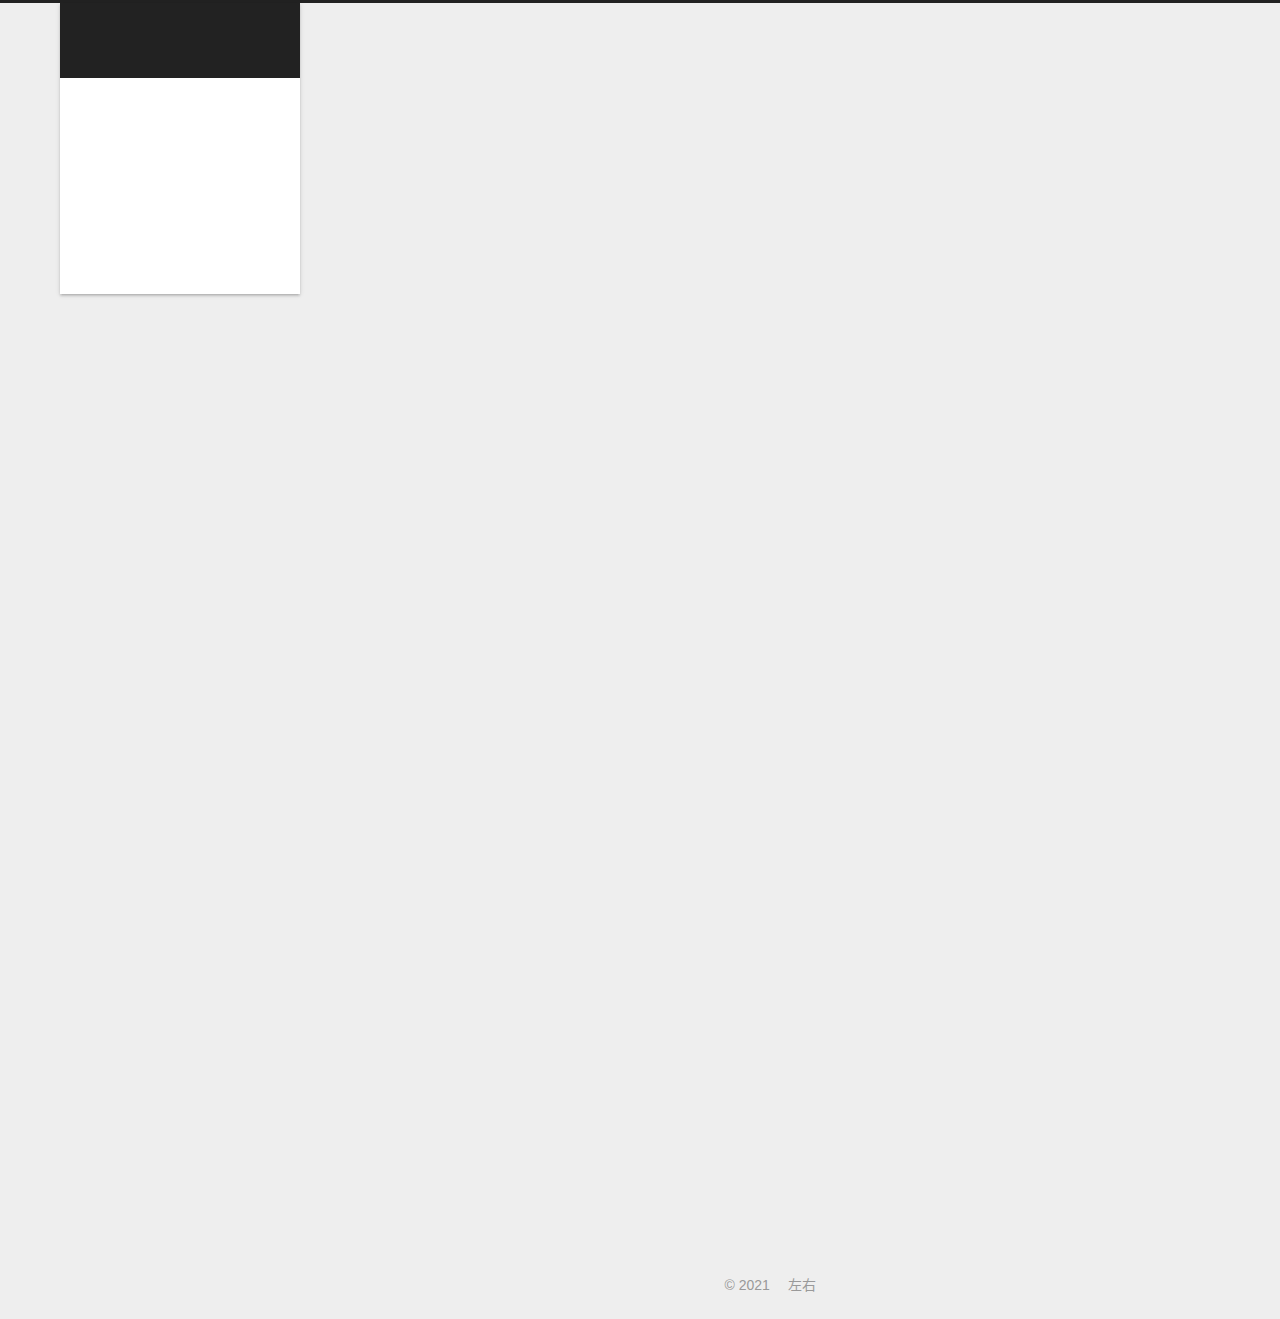
==== commit 68321db5: "Site updated: 2021-11-12 14:56:57" ====
--- a/about/index.html
+++ b/about/index.html
@@ -28,7 +28,7 @@
 <meta property="og:description" content="现在的努力是为了以后选择的权利">
 <meta property="og:locale" content="zh_CN">
 <meta property="article:published_time" content="2021-11-12T02:46:47.000Z">
-<meta property="article:modified_time" content="2021-11-12T02:53:38.068Z">
+<meta property="article:modified_time" content="2021-11-12T02:56:33.419Z">
 <meta property="article:author" content="左右">
 <meta name="twitter:card" content="summary">
 
@@ -262,6 +262,18 @@
           <span class="site-state-item-name">日志</span>
         </a>
       </div>
+      <div class="site-state-item site-state-categories">
+            <a href="/categories/">
+          
+        <span class="site-state-item-count">1</span>
+        <span class="site-state-item-name">分类</span></a>
+      </div>
+      <div class="site-state-item site-state-tags">
+            <a href="/tags/">
+          
+        <span class="site-state-item-count">1</span>
+        <span class="site-state-item-name">标签</span></a>
+      </div>
   </nav>
 </div>
 
@@ -292,8 +304,6 @@
   </span>
   <span class="author" itemprop="copyrightHolder">左右</span>
 </div>
-  <div class="powered-by">由 <a href="https://hexo.io/" class="theme-link" rel="noopener" target="_blank">Hexo</a> & <a href="https://theme-next.org/" class="theme-link" rel="noopener" target="_blank">NexT.Gemini</a> 强力驱动
-  </div>
 
         
 
@@ -302,6 +312,97 @@
 
 
 
+<script>
+  (function() {
+    function leancloudSelector(url) {
+      url = encodeURI(url);
+      return document.getElementById(url).querySelector('.leancloud-visitors-count');
+    }
+
+    function addCount(Counter) {
+      var visitors = document.querySelector('.leancloud_visitors');
+      var url = decodeURI(visitors.id);
+      var title = visitors.dataset.flagTitle;
+
+      Counter('get', '/classes/Counter?where=' + encodeURIComponent(JSON.stringify({ url })))
+        .then(response => response.json())
+        .then(({ results }) => {
+          if (results.length > 0) {
+            var counter = results[0];
+            leancloudSelector(url).innerText = counter.time + 1;
+            Counter('put', '/classes/Counter/' + counter.objectId, { time: { '__op': 'Increment', 'amount': 1 } })
+              .catch(error => {
+                console.error('Failed to save visitor count', error);
+              });
+          } else {
+              Counter('post', '/classes/Counter', { title, url, time: 1 })
+                .then(response => response.json())
+                .then(() => {
+                  leancloudSelector(url).innerText = 1;
+                })
+                .catch(error => {
+                  console.error('Failed to create', error);
+                });
+          }
+        })
+        .catch(error => {
+          console.error('LeanCloud Counter Error', error);
+        });
+    }
+
+    function showTime(Counter) {
+      var visitors = document.querySelectorAll('.leancloud_visitors');
+      var entries = [...visitors].map(element => {
+        return decodeURI(element.id);
+      });
+
+      Counter('get', '/classes/Counter?where=' + encodeURIComponent(JSON.stringify({ url: { '$in': entries } })))
+        .then(response => response.json())
+        .then(({ results }) => {
+          for (let url of entries) {
+            let target = results.find(item => item.url === url);
+            leancloudSelector(url).innerText = target ? target.time : 0;
+          }
+        })
+        .catch(error => {
+          console.error('LeanCloud Counter Error', error);
+        });
+    }
+
+    let { app_id, app_key, server_url } = {"enable":true,"app_id":"gae3b6LmIbdelLOU6V837dAn-gzGzoHsz","app_key":"8Yys8PhPyIaI6yco6olgghMs","server_url":"https://gae3b6lm.lc-cn-n1-shared.com","security":false};
+    function fetchData(api_server) {
+      var Counter = (method, url, data) => {
+        return fetch(`${api_server}/1.1${url}`, {
+          method,
+          headers: {
+            'X-LC-Id'     : app_id,
+            'X-LC-Key'    : app_key,
+            'Content-Type': 'application/json',
+          },
+          body: JSON.stringify(data)
+        });
+      };
+      if (CONFIG.page.isPost) {
+        if (CONFIG.hostname !== location.hostname) return;
+        addCount(Counter);
+      } else if (document.querySelectorAll('.post-title-link').length >= 1) {
+        showTime(Counter);
+      }
+    }
+
+    let api_server = app_id.slice(-9) !== '-MdYXbMMI' ? server_url : `https://${app_id.slice(0, 8).toLowerCase()}.api.lncldglobal.com`;
+
+    if (api_server) {
+      fetchData(api_server);
+    } else {
+      fetch('https://app-router.leancloud.cn/2/route?appId=' + app_id)
+        .then(response => response.json())
+        .then(({ api_server }) => {
+          fetchData('https://' + api_server);
+        });
+    }
+  })();
+</script>
 
 
       </div>
--- a/css/main.css
+++ b/css/main.css
@@ -1168,7 +1168,7 @@
 }
 .links-of-author a::before,
 .links-of-author span.exturl::before {
-  background: #26ffff;
+  background: #e35d0a;
   border-radius: 50%;
   content: ' ';
   display: inline-block;
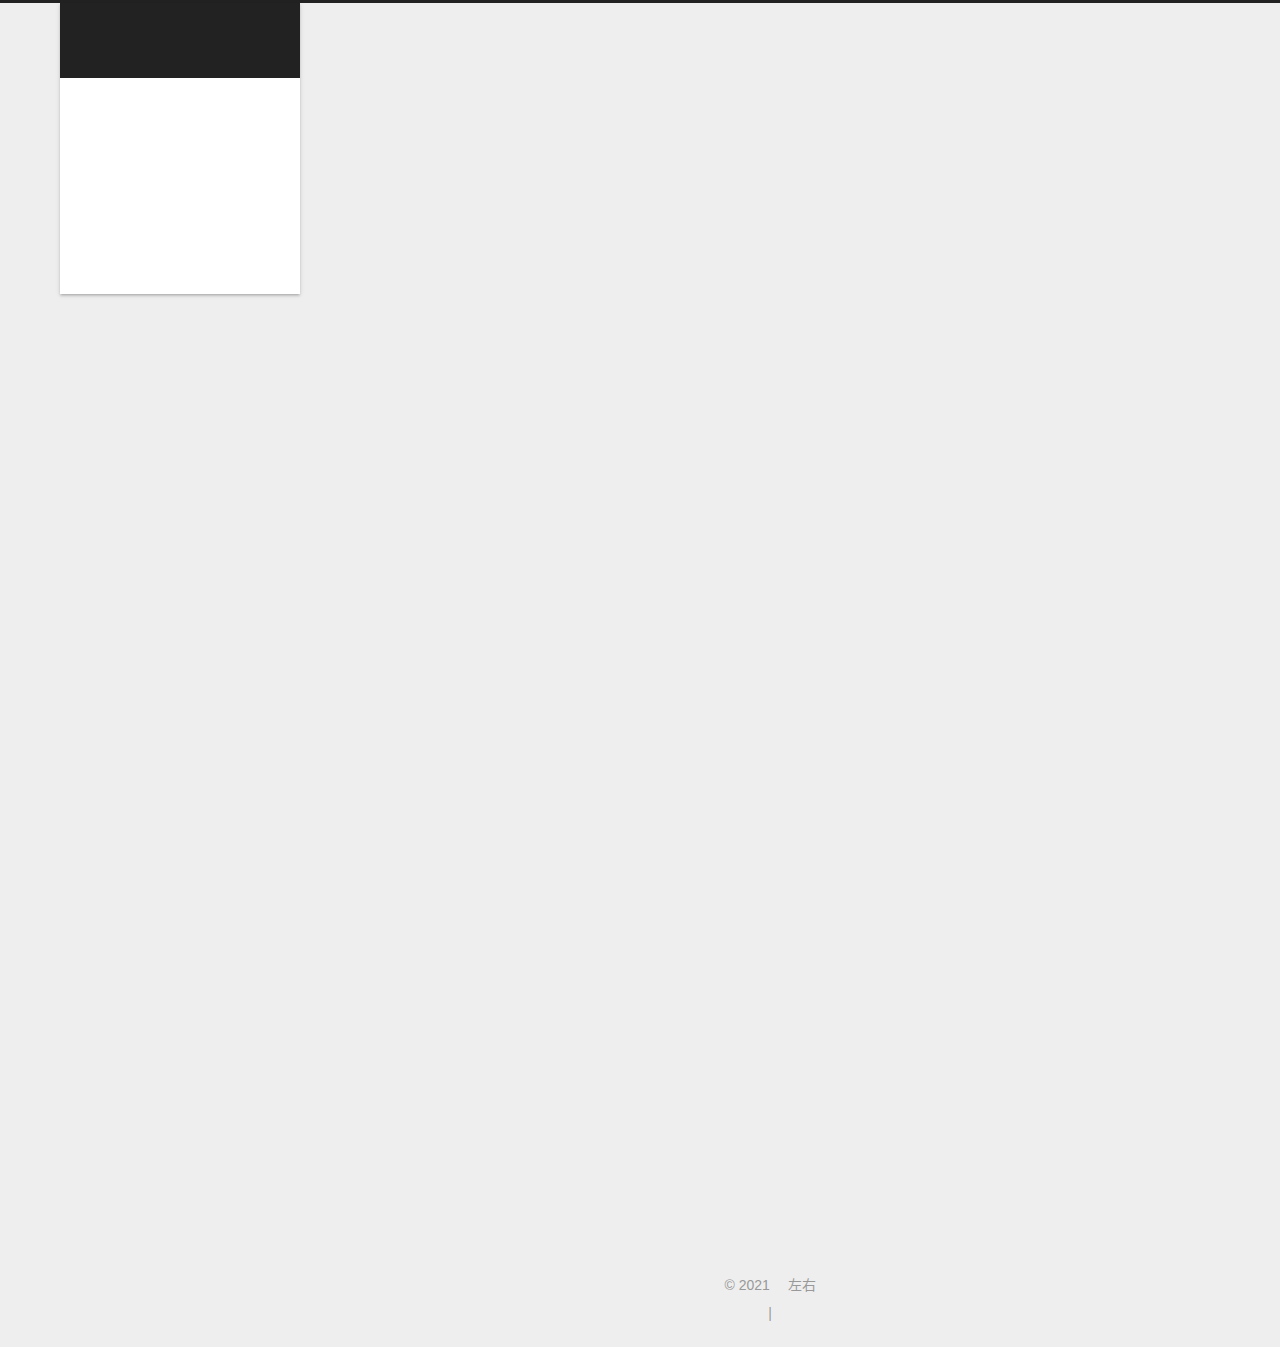
==== commit 3c5d4bb5: "Site updated: 2021-11-12 15:05:43" ====
--- a/about/index.html
+++ b/about/index.html
@@ -306,103 +306,32 @@
 </div>
 
         
-
-
-
-
-
-
-<script>
-  (function() {
-    function leancloudSelector(url) {
-      url = encodeURI(url);
-      return document.getElementById(url).querySelector('.leancloud-visitors-count');
-    }
-
-    function addCount(Counter) {
-      var visitors = document.querySelector('.leancloud_visitors');
-      var url = decodeURI(visitors.id);
-      var title = visitors.dataset.flagTitle;
-
-      Counter('get', '/classes/Counter?where=' + encodeURIComponent(JSON.stringify({ url })))
-        .then(response => response.json())
-        .then(({ results }) => {
-          if (results.length > 0) {
-            var counter = results[0];
-            leancloudSelector(url).innerText = counter.time + 1;
-            Counter('put', '/classes/Counter/' + counter.objectId, { time: { '__op': 'Increment', 'amount': 1 } })
-              .catch(error => {
-                console.error('Failed to save visitor count', error);
-              });
-          } else {
-              Counter('post', '/classes/Counter', { title, url, time: 1 })
-                .then(response => response.json())
-                .then(() => {
-                  leancloudSelector(url).innerText = 1;
-                })
-                .catch(error => {
-                  console.error('Failed to create', error);
-                });
-          }
-        })
-        .catch(error => {
-          console.error('LeanCloud Counter Error', error);
-        });
-    }
-
-    function showTime(Counter) {
-      var visitors = document.querySelectorAll('.leancloud_visitors');
-      var entries = [...visitors].map(element => {
-        return decodeURI(element.id);
-      });
-
-      Counter('get', '/classes/Counter?where=' + encodeURIComponent(JSON.stringify({ url: { '$in': entries } })))
-        .then(response => response.json())
-        .then(({ results }) => {
-          for (let url of entries) {
-            let target = results.find(item => item.url === url);
-            leancloudSelector(url).innerText = target ? target.time : 0;
-          }
-        })
-        .catch(error => {
-          console.error('LeanCloud Counter Error', error);
-        });
-    }
-
-    let { app_id, app_key, server_url } = {"enable":true,"app_id":"gae3b6LmIbdelLOU6V837dAn-gzGzoHsz","app_key":"8Yys8PhPyIaI6yco6olgghMs","server_url":"https://gae3b6lm.lc-cn-n1-shared.com","security":false};
-    function fetchData(api_server) {
-      var Counter = (method, url, data) => {
-        return fetch(`${api_server}/1.1${url}`, {
-          method,
-          headers: {
-            'X-LC-Id'     : app_id,
-            'X-LC-Key'    : app_key,
-            'Content-Type': 'application/json',
-          },
-          body: JSON.stringify(data)
-        });
-      };
-      if (CONFIG.page.isPost) {
-        if (CONFIG.hostname !== location.hostname) return;
-        addCount(Counter);
-      } else if (document.querySelectorAll('.post-title-link').length >= 1) {
-        showTime(Counter);
-      }
-    }
-
-    let api_server = app_id.slice(-9) !== '-MdYXbMMI' ? server_url : `https://${app_id.slice(0, 8).toLowerCase()}.api.lncldglobal.com`;
-
-    if (api_server) {
-      fetchData(api_server);
-    } else {
-      fetch('https://app-router.leancloud.cn/2/route?appId=' + app_id)
-        .then(response => response.json())
-        .then(({ api_server }) => {
-          fetchData('https://' + api_server);
-        });
-    }
-  })();
-</script>
+<div class="busuanzi-count">
+  <script async src="https://busuanzi.ibruce.info/busuanzi/2.3/busuanzi.pure.mini.js"></script>
+    <span class="post-meta-item" id="busuanzi_container_site_uv" style="display: none;">
+      <span class="post-meta-item-icon">
+        <i class="fa fa-user"></i>
+      </span>
+      <span class="site-uv" title="总访客量">
+        <span id="busuanzi_value_site_uv"></span>
+      </span>
+    </span>
+    <span class="post-meta-divider">|</span>
+    <span class="post-meta-item" id="busuanzi_container_site_pv" style="display: none;">
+      <span class="post-meta-item-icon">
+        <i class="fa fa-eye"></i>
+      </span>
+      <span class="site-pv" title="总访问量">
+        <span id="busuanzi_value_site_pv"></span>
+      </span>
+    </span>
+</div>
+
+
+
+
+
+
 
 
       </div>
--- a/css/main.css
+++ b/css/main.css
@@ -1168,7 +1168,7 @@
 }
 .links-of-author a::before,
 .links-of-author span.exturl::before {
-  background: #e35d0a;
+  background: #c16cff;
   border-radius: 50%;
   content: ' ';
   display: inline-block;
